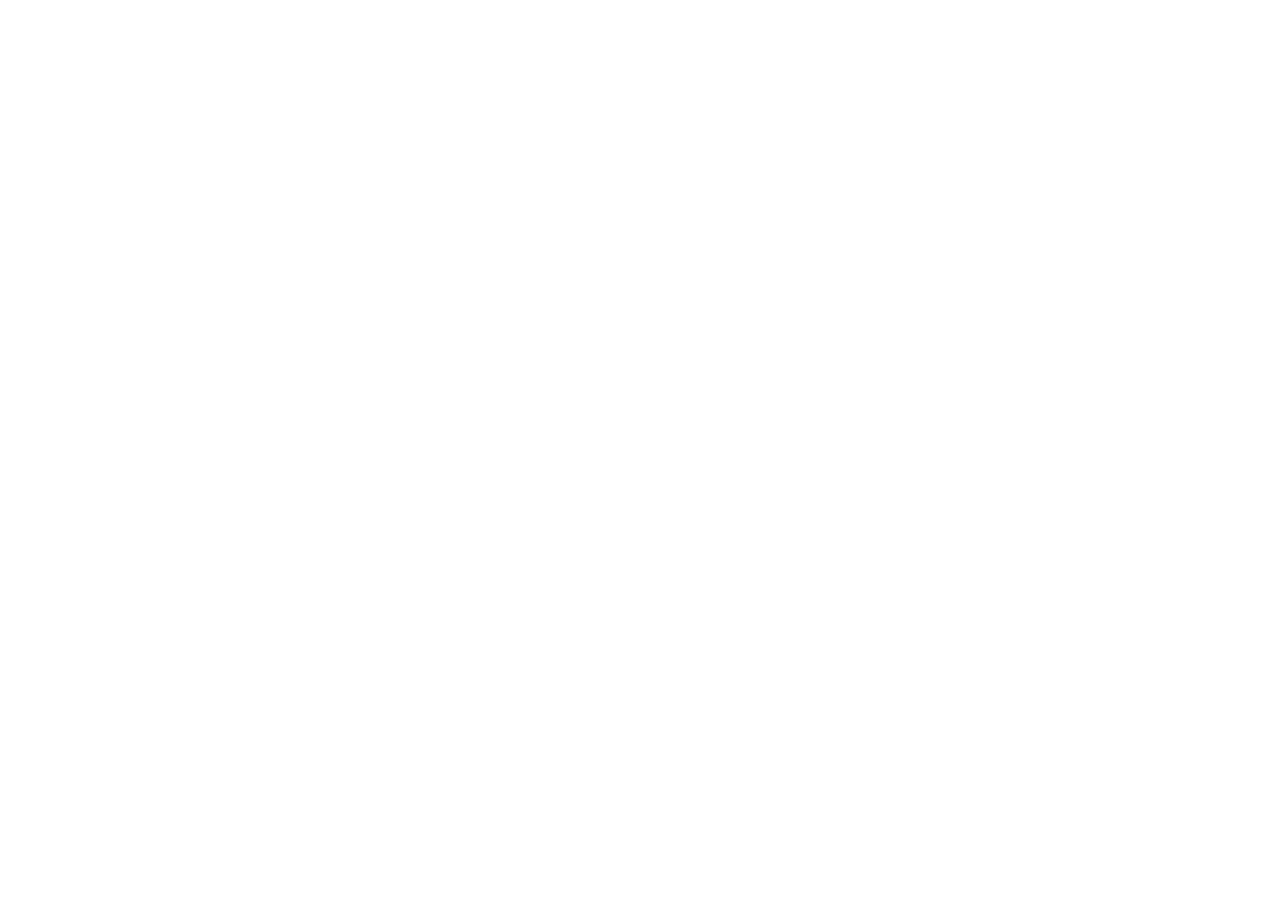
==== recipes/brownie.html @ 2f2f3438 "Add brownie recipe page and content" ====
<!DOCTYPE html>
<html lang="en">
<head>
    <meta charset="UTF-8">
    <meta name="viewport" content="width=device-width, initial-scale=1.0">
    <title>Document</title>
</head>
<body>
    
</body>
</html>
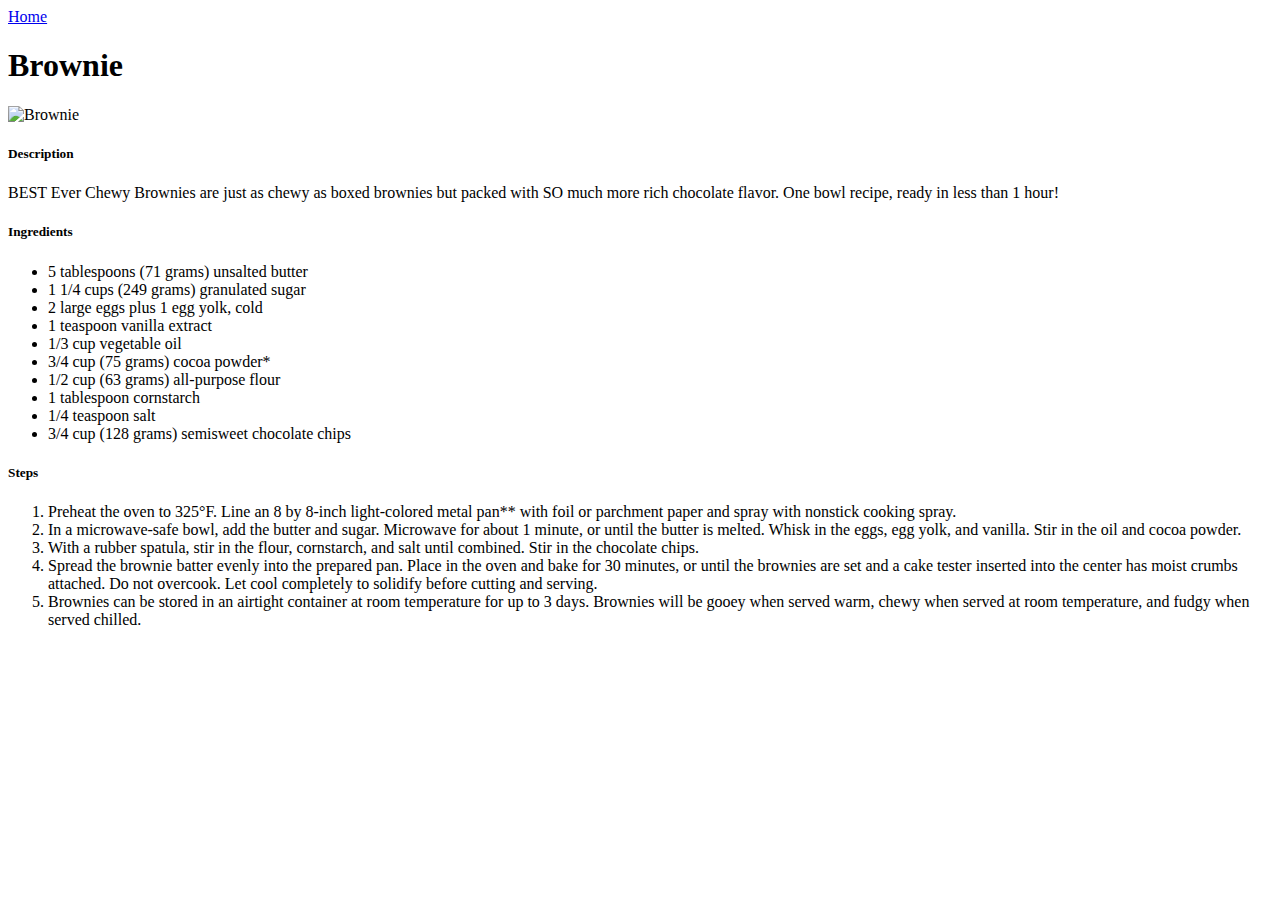
==== commit 930a5ed9: "Add page content - malaysian beef rendang" ====
--- a/recipes/brownie.html
+++ b/recipes/brownie.html
@@ -6,6 +6,49 @@
     <title>Document</title>
 </head>
 <body>
-    
+    <a href="../index.html">Home</a>
+    <h1>Brownie</h1>
+    <img src="https://handletheheat.com/wp-content/uploads/2017/03/chewy-brownies-SQUARE-1536x1536.jpg"
+        alt="Brownie" height="310" width="310">
+    <h5>Description</h5>
+    <p>
+        BEST Ever Chewy Brownies are just as chewy as boxed brownies but packed with SO 
+        much more rich chocolate flavor. One bowl recipe, ready in less than 1 hour!
+    </p>
+    <h5>Ingredients</h5>
+    <ul>
+        <li>5 tablespoons (71 grams) unsalted butter</li>
+        <li>1 1/4 cups (249 grams) granulated sugar</li>
+        <li>2 large eggs plus 1 egg yolk, cold</li>
+        <li>1 teaspoon vanilla extract</li>
+        <li>1/3 cup vegetable oil</li>
+        <li>3/4 cup (75 grams) cocoa powder*</li>
+        <li>1/2 cup (63 grams) all-purpose flour</li>
+        <li>1 tablespoon cornstarch</li>
+        <li>1/4 teaspoon salt</li>
+        <li>3/4 cup (128 grams) semisweet chocolate chips</li>
+    </ul>
+    <h5>Steps</h5>
+    <ol>
+        <li>
+            Preheat the oven to 325°F. Line an 8 by 8-inch light-colored metal pan** with foil or parchment paper 
+            and spray with nonstick cooking spray.
+        </li>
+        <li>
+            In a microwave-safe bowl, add the butter and sugar. Microwave for about 1 minute, 
+            or until the butter is melted. Whisk in the eggs, egg yolk, and vanilla. Stir in the oil and cocoa powder.
+        </li>
+        <li>
+            With a rubber spatula, stir in the flour, cornstarch, and salt until combined. Stir in the chocolate chips.
+        </li>
+        <li>
+            Spread the brownie batter evenly into the prepared pan. Place in the oven and bake for 30 minutes, 
+            or until the brownies are set and a cake tester inserted into the center has moist crumbs attached. 
+            Do not overcook. Let cool completely to solidify before cutting and serving.
+        </li>
+        <li>Brownies can be stored in an airtight container at room temperature for up to 3 days. 
+            Brownies will be gooey when served warm, chewy when served at room temperature, and fudgy when served chilled.
+        </li>
+    </ol>
 </body>
 </html>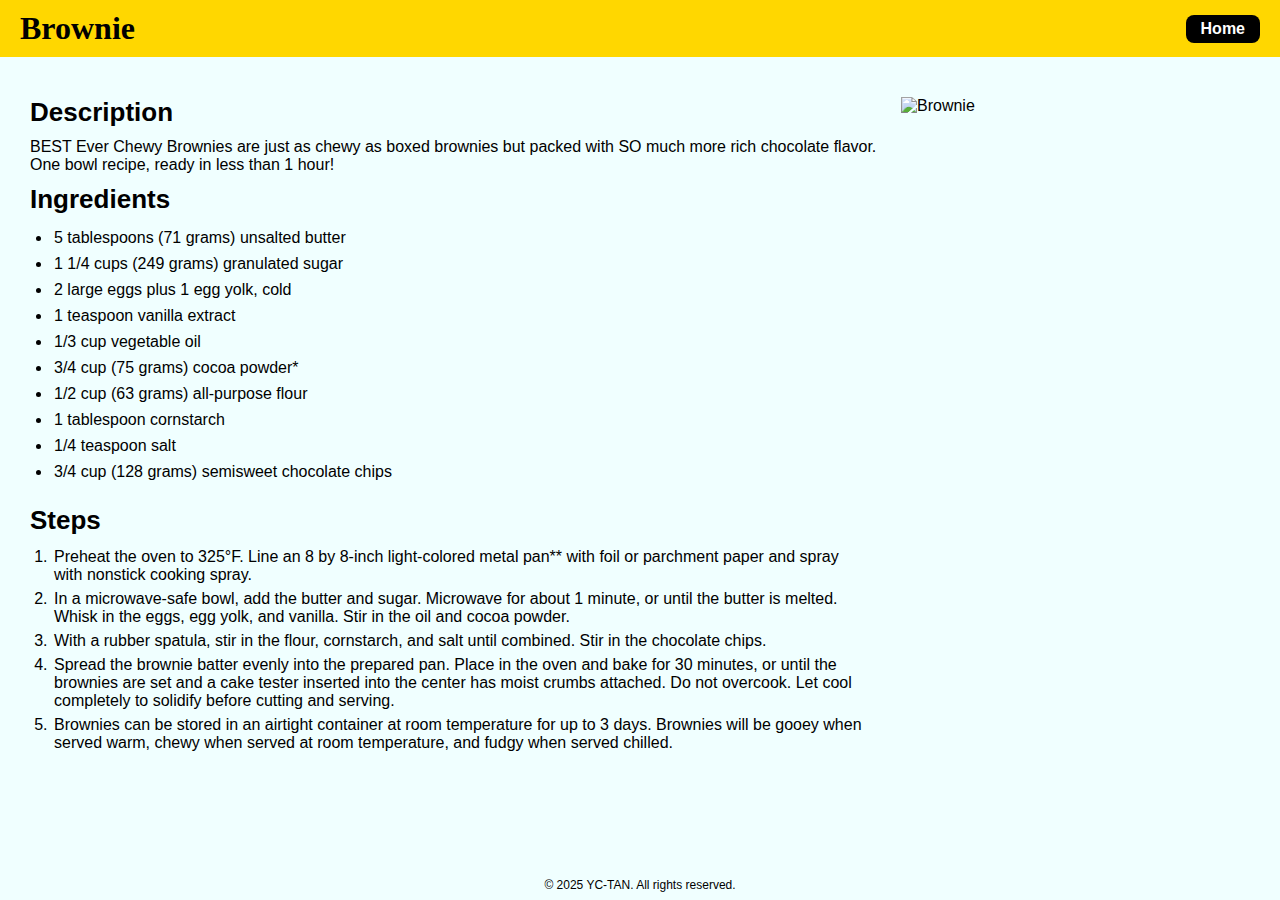
==== commit 05ce3c1d: "Update style for all recipes" ====
--- a/recipes/brownie.html
+++ b/recipes/brownie.html
@@ -3,52 +3,66 @@
 <head>
     <meta charset="UTF-8">
     <meta name="viewport" content="width=device-width, initial-scale=1.0">
-    <title>Document</title>
+    <title>Brownie</title>
+    <link rel="stylesheet" href="/static/styles.css">
 </head>
 <body>
-    <a href="../index.html">Home</a>
-    <h1>Brownie</h1>
-    <img src="https://handletheheat.com/wp-content/uploads/2017/03/chewy-brownies-SQUARE-1536x1536.jpg"
-        alt="Brownie" height="310" width="310">
-    <h5>Description</h5>
-    <p>
-        BEST Ever Chewy Brownies are just as chewy as boxed brownies but packed with SO 
-        much more rich chocolate flavor. One bowl recipe, ready in less than 1 hour!
-    </p>
-    <h5>Ingredients</h5>
-    <ul>
-        <li>5 tablespoons (71 grams) unsalted butter</li>
-        <li>1 1/4 cups (249 grams) granulated sugar</li>
-        <li>2 large eggs plus 1 egg yolk, cold</li>
-        <li>1 teaspoon vanilla extract</li>
-        <li>1/3 cup vegetable oil</li>
-        <li>3/4 cup (75 grams) cocoa powder*</li>
-        <li>1/2 cup (63 grams) all-purpose flour</li>
-        <li>1 tablespoon cornstarch</li>
-        <li>1/4 teaspoon salt</li>
-        <li>3/4 cup (128 grams) semisweet chocolate chips</li>
-    </ul>
-    <h5>Steps</h5>
-    <ol>
-        <li>
-            Preheat the oven to 325°F. Line an 8 by 8-inch light-colored metal pan** with foil or parchment paper 
-            and spray with nonstick cooking spray.
-        </li>
-        <li>
-            In a microwave-safe bowl, add the butter and sugar. Microwave for about 1 minute, 
-            or until the butter is melted. Whisk in the eggs, egg yolk, and vanilla. Stir in the oil and cocoa powder.
-        </li>
-        <li>
-            With a rubber spatula, stir in the flour, cornstarch, and salt until combined. Stir in the chocolate chips.
-        </li>
-        <li>
-            Spread the brownie batter evenly into the prepared pan. Place in the oven and bake for 30 minutes, 
-            or until the brownies are set and a cake tester inserted into the center has moist crumbs attached. 
-            Do not overcook. Let cool completely to solidify before cutting and serving.
-        </li>
-        <li>Brownies can be stored in an airtight container at room temperature for up to 3 days. 
-            Brownies will be gooey when served warm, chewy when served at room temperature, and fudgy when served chilled.
-        </li>
-    </ol>
+    <div class="recipe-container">
+        <div class="recipe-title">
+            <h1 class="title">Brownie</h1>
+            <a class="home-button" href="../index.html">Home</a>
+        </div>
+        <div class="recipe-content">
+            <div class="recipe-text">
+                <h5>Description</h5>
+                <p>
+                    BEST Ever Chewy Brownies are just as chewy as boxed brownies but packed with SO 
+                    much more rich chocolate flavor. One bowl recipe, ready in less than 1 hour!
+                </p>
+                <h5>Ingredients</h5>
+                <ul class="ul-text">
+                    <li>5 tablespoons (71 grams) unsalted butter</li>
+                    <li>1 1/4 cups (249 grams) granulated sugar</li>
+                    <li>2 large eggs plus 1 egg yolk, cold</li>
+                    <li>1 teaspoon vanilla extract</li>
+                    <li>1/3 cup vegetable oil</li>
+                    <li>3/4 cup (75 grams) cocoa powder*</li>
+                    <li>1/2 cup (63 grams) all-purpose flour</li>
+                    <li>1 tablespoon cornstarch</li>
+                    <li>1/4 teaspoon salt</li>
+                    <li>3/4 cup (128 grams) semisweet chocolate chips</li>
+                </ul>
+                <h5>Steps</h5>
+                <ol class="ol-text">
+                    <li>
+                        Preheat the oven to 325°F. Line an 8 by 8-inch light-colored metal pan** with foil or parchment paper 
+                        and spray with nonstick cooking spray.
+                    </li>
+                    <li>
+                        In a microwave-safe bowl, add the butter and sugar. Microwave for about 1 minute, 
+                        or until the butter is melted. Whisk in the eggs, egg yolk, and vanilla. Stir in the oil and cocoa powder.
+                    </li>
+                    <li>
+                        With a rubber spatula, stir in the flour, cornstarch, and salt until combined. Stir in the chocolate chips.
+                    </li>
+                    <li>
+                        Spread the brownie batter evenly into the prepared pan. Place in the oven and bake for 30 minutes, 
+                        or until the brownies are set and a cake tester inserted into the center has moist crumbs attached. 
+                        Do not overcook. Let cool completely to solidify before cutting and serving.
+                    </li>
+                    <li>Brownies can be stored in an airtight container at room temperature for up to 3 days. 
+                        Brownies will be gooey when served warm, chewy when served at room temperature, and fudgy when served chilled.
+                    </li>
+                </ol>
+            </div>
+            <div class="img-box">
+                <img src="https://handletheheat.com/wp-content/uploads/2017/03/chewy-brownies-SQUARE-1536x1536.jpg"
+                alt="Brownie">
+            </div>
+        </div>
+        <div class="footer">
+            © 2025 YC-TAN. All rights reserved.
+        </div>
+    </div>
 </body>
 </html>--- a/static/styles.css
+++ b/static/styles.css
@@ -0,0 +1,173 @@
+html {
+    box-sizing: border-box;
+}
+
+*, 
+*::before,
+*::after {
+    box-sizing: inherit;
+}
+
+* {
+    font-family: "Trebuchet MS", sans-serif;
+    color: #000000;
+    background-color: #f0ffff;
+    padding: 0;
+    margin: 0;
+}
+
+h1 {
+    font-family: "Lucida Handwriting", cursive;
+}
+
+/* footer */
+.footer {
+    position: fixed;
+    left: 0;
+    bottom: 0;
+    width: 100%;
+    color: black;
+    text-align: center;
+    padding: 8px;
+    font-size: 12px;
+}
+
+/* Homepage */
+.container {
+    display: flex;
+    flex-direction: column;
+    flex-wrap: nowrap;
+    /* gap: 20px; */
+}
+
+.title-box,
+.content-box {
+    margin: 0 50px;
+}
+
+.title-box {
+    margin-top: 50px;
+    margin-bottom: 20px;
+}
+
+/* Homepage title */
+.main-title {
+    background-color: blue;
+    color: white;
+    font-size: 50px;
+    font-weight: 700;
+    padding: 20px
+}
+
+/* Homepage Content */
+.content-box {
+    padding: 30px;
+    border: 2px solid black;
+    min-height: calc(100vh - 88px - 150px - 4px - 12px);
+}
+
+/* Homepage Links */
+ul {
+    list-style: none;
+    display: flex;
+    flex-direction: column;
+    gap: 5px;
+}
+
+li {
+    padding: 5px;
+    margin: 2px;
+    border: 2px solid gray;
+}
+
+/* Recipe page */
+.recipe-container {
+    display: flex;
+    flex-direction: column;
+    flex-wrap: nowrap;
+}
+
+/* Recipe title */
+.recipe-title {
+    background-color: gold;
+    padding: 10px 20px;
+    display: inline-flex;
+    justify-content: space-between;
+    align-items: center;
+}
+
+.title {
+    background-color: gold;
+}
+
+.home-button {
+    background-color: #000000;
+    color: white;
+    font-weight: 700;
+    outline: medium none;
+    padding: 5px 15px;
+    text-decoration: none;
+    border-radius: 8px;
+}
+
+.home-link {
+    color: #808080;
+    font-weight: bold;
+    font-size: medium;
+    font-family: "Papyrus", fantasy;
+}
+
+/* Recipe Content */
+.recipe-content {
+    display: flex;
+    flex-wrap: nowrap;
+    padding: 30px 20px 30px 30px;
+    width: 100%;
+}
+
+.recipe-text {
+    width: 70%;
+}
+
+.img-box {
+    width: 30%;
+    padding: 10px;
+}
+
+h5 {
+    font-size: 26px;
+    margin: 10px 0px;    
+}
+
+.description-text {
+    margin-bottom: 20px;
+}
+
+.ul-text {
+    margin-bottom: 20px;
+    list-style-type: disc;
+    gap: 0px;
+    padding: 0 20px;
+}
+
+.ul-text>li {
+    padding: 2px;
+    border: none;
+}
+
+.ol-text {
+    margin-bottom: 20px;
+    gap: 0px;
+    padding: 0 20px;
+}
+
+ol>li {
+    padding: 2px;
+    border: none;
+}
+
+/* Recipe image */
+img {
+    width: 100%;
+    height: auto;
+}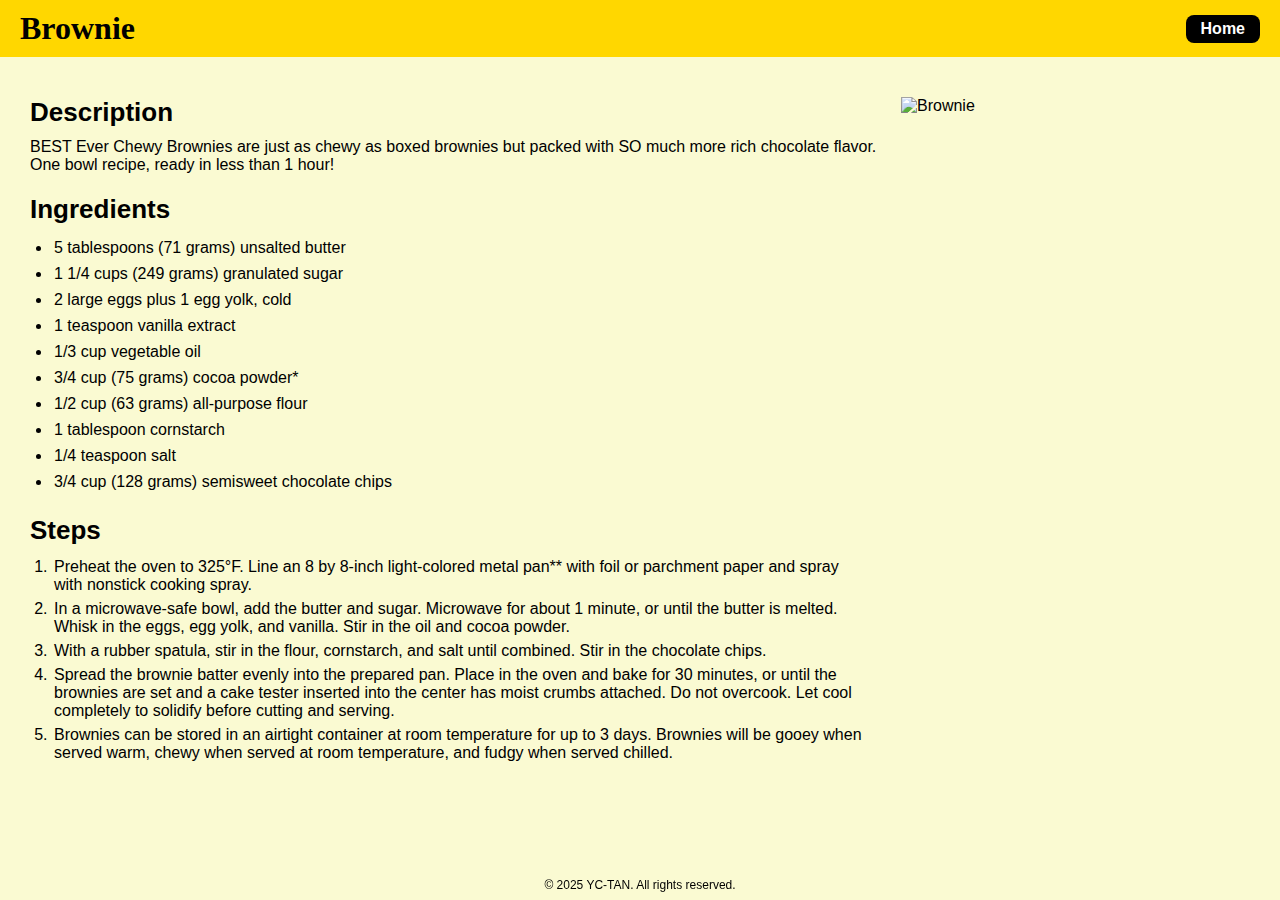
==== commit e5a5e18b: "Change background color, fix brownie margin" ====
--- a/recipes/brownie.html
+++ b/recipes/brownie.html
@@ -4,9 +4,9 @@
     <meta charset="UTF-8">
     <meta name="viewport" content="width=device-width, initial-scale=1.0">
     <title>Brownie</title>
-    <link rel="stylesheet" href="/static/styles.css">
+    <link rel="stylesheet" href="../static/styles.css">
 </head>
-<body>
+<body class="recipe">
     <div class="recipe-container">
         <div class="recipe-title">
             <h1 class="title">Brownie</h1>
@@ -15,7 +15,7 @@
         <div class="recipe-content">
             <div class="recipe-text">
                 <h5>Description</h5>
-                <p>
+                <p class="description-text">
                     BEST Ever Chewy Brownies are just as chewy as boxed brownies but packed with SO 
                     much more rich chocolate flavor. One bowl recipe, ready in less than 1 hour!
                 </p>
--- a/static/styles.css
+++ b/static/styles.css
@@ -11,9 +11,17 @@
 * {
     font-family: "Trebuchet MS", sans-serif;
     color: #000000;
-    background-color: #f0ffff;
+    
     padding: 0;
     margin: 0;
+}
+
+.index {
+    background-color: #f0ffff;
+}
+
+.recipe {
+    background-color: lightgoldenrodyellow;
 }
 
 h1 {
@@ -125,15 +133,12 @@
     width: 100%;
 }
 
+/* Recipe text */
 .recipe-text {
     width: 70%;
 }
 
-.img-box {
-    width: 30%;
-    padding: 10px;
-}
-
+/* Section name */
 h5 {
     font-size: 26px;
     margin: 10px 0px;    
@@ -167,6 +172,11 @@
 }
 
 /* Recipe image */
+.img-box {
+    width: 30%;
+    padding: 10px;
+}
+
 img {
     width: 100%;
     height: auto;
